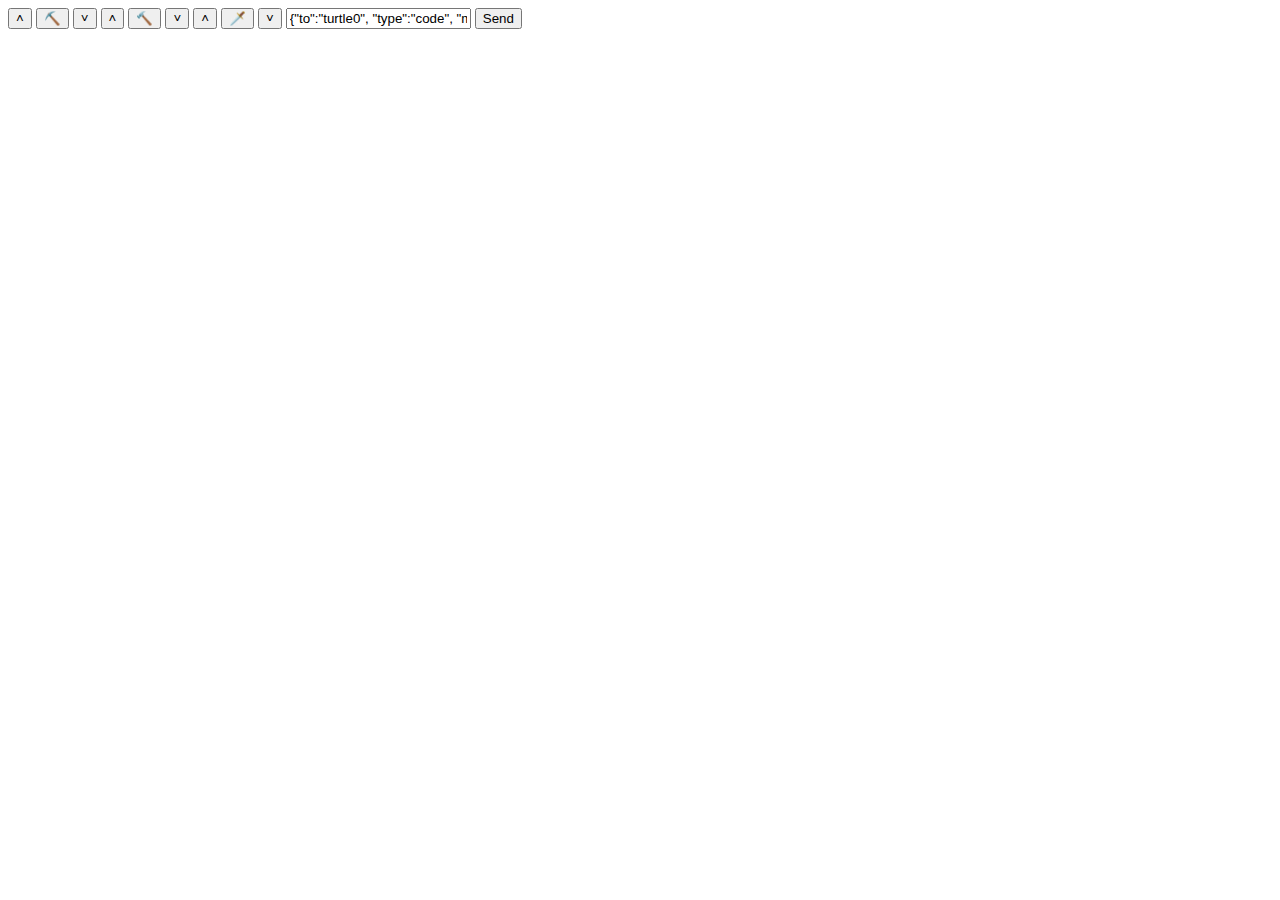
==== website/index.html @ d9ef343b "Rename index.html to website/index.html" ====
<!DOCTYPE html>
<html>
 
<head>
  <script>
    const ws = new WebSocket("ws://localhost:3000")
 
 
    function moveTurtleForward() {
      ws.send('{"to":"turtle0", "type":"code", "message":"return turtle.forward()"}')
    }
    function moveTurtleBack() {
      ws.send('{"to":"turtle0", "type":"code", "message":"return turtle.back()"}')
    }
 
 
    function moveTurtleLeft() {
      ws.send('{"to":"turtle0", "type":"code", "message":"return turtle.turnLeft()"}')
    }
    function moveTurtleRight() {
      ws.send('{"to":"turtle0", "type":"code", "message":"return turtle.turnRight()"}')
    }
 
 
    function moveTurtleUp() {
      ws.send('{"to":"turtle0", "type":"code", "message":"return turtle.up()"}')
    }
    function moveTurtleDown() {
      ws.send('{"to":"turtle0", "type":"code", "message":"return turtle.down()"}')
    }
 
 
    function useTurtleDigUp() {
      ws.send('{"to":"turtle0", "type":"code", "message":"return turtle.digUp()"}')
    }
    function useTurtleDig() {
      ws.send('{"to":"turtle0", "type":"code", "message":"return turtle.dig()"}')
    }
    function useTurtleDigDown() {
      ws.send('{"to":"turtle0", "type":"code", "message":"return turtle.digDown()"}')
    }
 
 
    function useTurtlePlaceUp() {
      ws.send('{"to":"turtle0", "type":"code", "message":"return turtle.placeUp()"}')
    }
    function useTurtlePlace() {
      ws.send('{"to":"turtle0", "type":"code", "message":"return turtle.place()"}')
    }
    function useTurtlePlaceDown() {
      ws.send('{"to":"turtle0", "type":"code", "message":"return turtle.placeDown()"}')
    }
 
 
    function useTurtleAttackUp() {
      ws.send('{"to":"turtle0", "type":"code", "message":"return turtle.attackUp()"}')
    }
    function useTurtleAttack() {
      ws.send('{"to":"turtle0", "type":"code", "message":"return turtle.attack()"}')
    }
    function useTurtleAttackDOwn() {
      ws.send('{"to":"turtle0", "type":"code", "message":"return turtle.attackDown()"}')
    }
 
 
    function sendCode() {
      var code = document.getElementById('codeBox').value
      ws.send(code)
    }
 
 
    window.addEventListener('keydown', function (e) {
      if (e.key === "w") {
        moveTurtleForward()
      }else if (e.key === "s") {
        moveTurtleBack()
      }else if (e.key === "a") {
        moveTurtleLeft()
      }else if (e.key === "d") {
        moveTurtleRight()
      }else if (e.key === "e") {
        moveTurtleUp()
      }else if (e.key === "q") {
        moveTurtleDown()
      }
    }, false);
 
 
    ws.addEventListener("message", msg => {
      console.log(msg.data)
    })
  </script>
</head>
 
<body>
  <link rel="stylesheet" href="style.css">
 
  <button class="button button1" onclick="useTurtleDigUp()">˄</button>
  <button class="button button2" onclick="useTurtleDig()">⛏️</button>
  <button class="button button3" onclick="useTurtleDigDown()">˅</button>
 
  <button class="button button4" onclick="useTurtlePlaceUp()">˄</button>
  <button class="button button5" onclick="useTurtlePlace()">🔨</button>
  <button class="button button6" onclick="useTurtlePlaceDown()">˅</button>
 
  <button class="button button7" onclick="useTurtleAttackUp()">˄</button>
  <button class="button button8" onclick="useTurtleAttack()">🗡️</button>
  <button class="button button9" onclick="useTurtleAttackDOwn()">˅</button>
 
 
 
  <input class="input input1" type="text" id="codeBox" Maxlength="100"
    value='{"to":"turtle0", "type":"code", "message":"print(10)"}'>
  <input class="input input2" type="submit" value="Send" onclick="sendCode()">
 
 
 
</body>
 
</html>
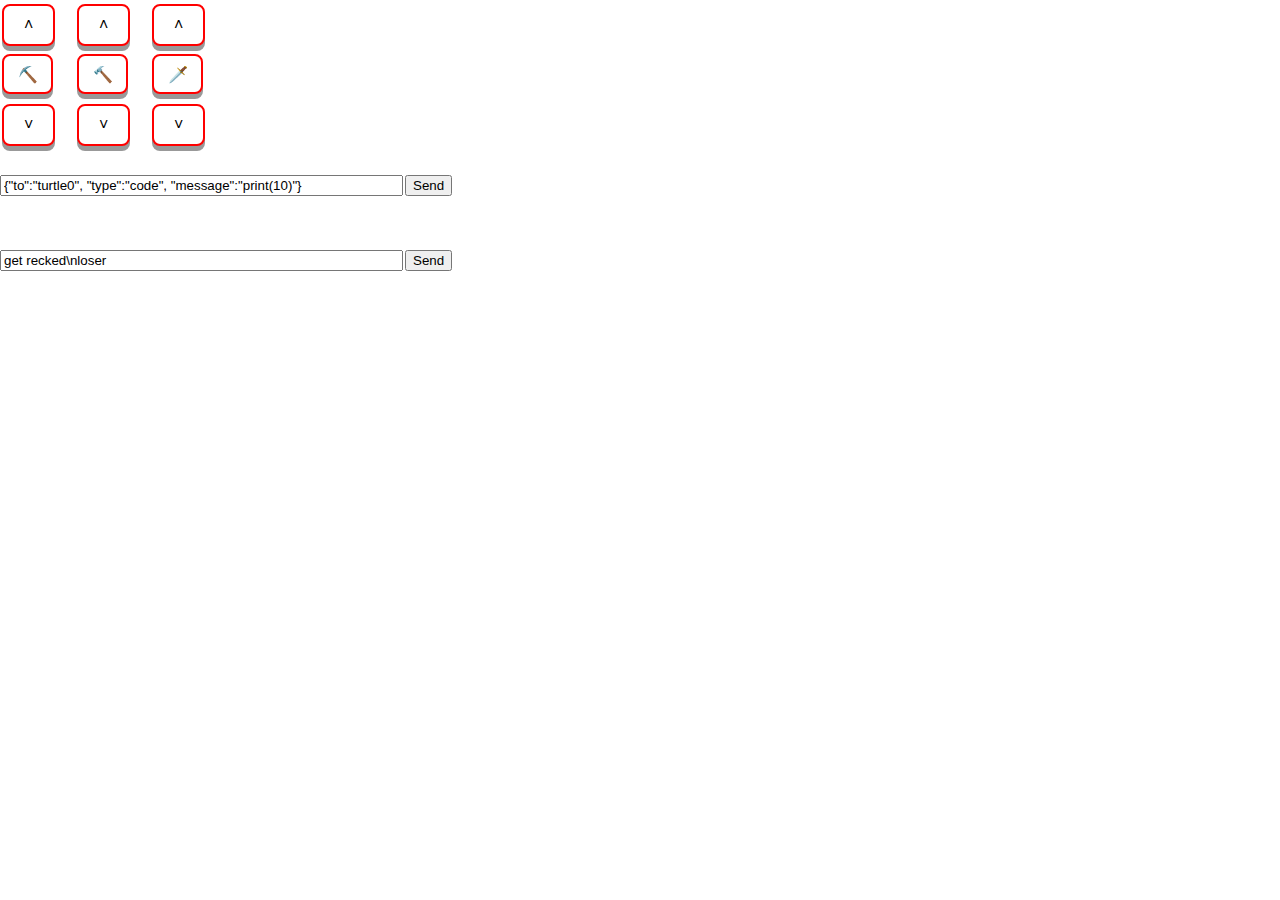
==== commit 8f1577d8: "Update index.html" ====
--- a/website/index.html
+++ b/website/index.html
@@ -1,120 +1,180 @@
 <!DOCTYPE html>
 <html>
- 
-<head>
-  <script>
-    const ws = new WebSocket("ws://localhost:3000")
- 
- 
-    function moveTurtleForward() {
-      ws.send('{"to":"turtle0", "type":"code", "message":"return turtle.forward()"}')
-    }
-    function moveTurtleBack() {
-      ws.send('{"to":"turtle0", "type":"code", "message":"return turtle.back()"}')
-    }
- 
- 
-    function moveTurtleLeft() {
-      ws.send('{"to":"turtle0", "type":"code", "message":"return turtle.turnLeft()"}')
-    }
-    function moveTurtleRight() {
-      ws.send('{"to":"turtle0", "type":"code", "message":"return turtle.turnRight()"}')
-    }
- 
- 
-    function moveTurtleUp() {
-      ws.send('{"to":"turtle0", "type":"code", "message":"return turtle.up()"}')
-    }
-    function moveTurtleDown() {
-      ws.send('{"to":"turtle0", "type":"code", "message":"return turtle.down()"}')
-    }
- 
- 
-    function useTurtleDigUp() {
-      ws.send('{"to":"turtle0", "type":"code", "message":"return turtle.digUp()"}')
-    }
-    function useTurtleDig() {
-      ws.send('{"to":"turtle0", "type":"code", "message":"return turtle.dig()"}')
-    }
-    function useTurtleDigDown() {
-      ws.send('{"to":"turtle0", "type":"code", "message":"return turtle.digDown()"}')
-    }
- 
- 
-    function useTurtlePlaceUp() {
-      ws.send('{"to":"turtle0", "type":"code", "message":"return turtle.placeUp()"}')
-    }
-    function useTurtlePlace() {
-      ws.send('{"to":"turtle0", "type":"code", "message":"return turtle.place()"}')
-    }
-    function useTurtlePlaceDown() {
-      ws.send('{"to":"turtle0", "type":"code", "message":"return turtle.placeDown()"}')
-    }
- 
- 
-    function useTurtleAttackUp() {
-      ws.send('{"to":"turtle0", "type":"code", "message":"return turtle.attackUp()"}')
-    }
-    function useTurtleAttack() {
-      ws.send('{"to":"turtle0", "type":"code", "message":"return turtle.attack()"}')
-    }
-    function useTurtleAttackDOwn() {
-      ws.send('{"to":"turtle0", "type":"code", "message":"return turtle.attackDown()"}')
-    }
- 
- 
-    function sendCode() {
-      var code = document.getElementById('codeBox').value
-      ws.send(code)
-    }
- 
- 
-    window.addEventListener('keydown', function (e) {
-      if (e.key === "w") {
-        moveTurtleForward()
-      }else if (e.key === "s") {
-        moveTurtleBack()
-      }else if (e.key === "a") {
-        moveTurtleLeft()
-      }else if (e.key === "d") {
-        moveTurtleRight()
-      }else if (e.key === "e") {
-        moveTurtleUp()
-      }else if (e.key === "q") {
-        moveTurtleDown()
+  <head>
+    <script>
+      const ws = new WebSocket(
+        "wss://localhost:3000"
+      ); //"ws://localhost:3000")
+
+      function moveTurtleForward() {
+        ws.send(
+          '{"to":"turtle0", "type":"code", "message":"return turtle.forward()"}'
+        );
       }
-    }, false);
- 
- 
-    ws.addEventListener("message", msg => {
-      console.log(msg.data)
-    })
-  </script>
-</head>
- 
-<body>
-  <link rel="stylesheet" href="style.css">
- 
-  <button class="button button1" onclick="useTurtleDigUp()">˄</button>
-  <button class="button button2" onclick="useTurtleDig()">⛏️</button>
-  <button class="button button3" onclick="useTurtleDigDown()">˅</button>
- 
-  <button class="button button4" onclick="useTurtlePlaceUp()">˄</button>
-  <button class="button button5" onclick="useTurtlePlace()">🔨</button>
-  <button class="button button6" onclick="useTurtlePlaceDown()">˅</button>
- 
-  <button class="button button7" onclick="useTurtleAttackUp()">˄</button>
-  <button class="button button8" onclick="useTurtleAttack()">🗡️</button>
-  <button class="button button9" onclick="useTurtleAttackDOwn()">˅</button>
- 
- 
- 
-  <input class="input input1" type="text" id="codeBox" Maxlength="100"
-    value='{"to":"turtle0", "type":"code", "message":"print(10)"}'>
-  <input class="input input2" type="submit" value="Send" onclick="sendCode()">
- 
- 
- 
-</body>
- 
+      function moveTurtleBack() {
+        ws.send(
+          '{"to":"turtle0", "type":"code", "message":"return turtle.back()"}'
+        );
+      }
+
+      function moveTurtleLeft() {
+        ws.send(
+          '{"to":"turtle0", "type":"code", "message":"return turtle.turnLeft()"}'
+        );
+      }
+      function moveTurtleRight() {
+        ws.send(
+          '{"to":"turtle0", "type":"code", "message":"return turtle.turnRight()"}'
+        );
+      }
+
+      function moveTurtleUp() {
+        ws.send(
+          '{"to":"turtle0", "type":"code", "message":"return turtle.up()"}'
+        );
+      }
+      function moveTurtleDown() {
+        ws.send(
+          '{"to":"turtle0", "type":"code", "message":"return turtle.down()"}'
+        );
+      }
+
+      function useTurtleDigUp() {
+        ws.send(
+          '{"to":"turtle0", "type":"code", "message":"return turtle.digUp()"}'
+        );
+      }
+      function useTurtleDig() {
+        ws.send(
+          '{"to":"turtle0", "type":"code", "message":"return turtle.dig()"}'
+        );
+      }
+      function useTurtleDigDown() {
+        ws.send(
+          '{"to":"turtle0", "type":"code", "message":"return turtle.digDown()"}'
+        );
+      }
+
+      function useTurtlePlaceUp() {
+        ws.send(
+          '{"to":"turtle0", "type":"code", "message":"return turtle.placeUp()"}'
+        );
+      }
+      function useTurtlePlace() {
+        ws.send(
+          '{"to":"turtle0", "type":"code", "message":"return turtle.place()"}'
+        );
+      }
+      function useTurtlePlaceDown() {
+        ws.send(
+          '{"to":"turtle0", "type":"code", "message":"return turtle.placeDown()"}'
+        );
+      }
+
+      function useTurtleAttackUp() {
+        ws.send(
+          '{"to":"turtle0", "type":"code", "message":"return turtle.attackUp()"}'
+        );
+      }
+      function useTurtleAttack() {
+        ws.send(
+          '{"to":"turtle0", "type":"code", "message":"return turtle.attack()"}'
+        );
+      }
+      function useTurtleAttackDOwn() {
+        ws.send(
+          '{"to":"turtle0", "type":"code", "message":"return turtle.attackDown()"}'
+        );
+      }
+
+      function sendCode() {
+        var code = document.getElementById("codeBox").value;
+        ws.send(code);
+      }
+      
+      function placeSign() {
+        var text = document.getElementById("signBox").value;
+        ws.send(`{"to":"turtle0", "type":"sign", "message":"${text}"}`);
+      }
+
+      window.addEventListener(
+        "keydown",
+        function (e) {
+          if (e.key === "w") {
+            moveTurtleForward();
+          } else if (e.key === "s") {
+            moveTurtleBack();
+          } else if (e.key === "a") {
+            moveTurtleLeft();
+          } else if (e.key === "d") {
+            moveTurtleRight();
+          } else if (e.key === "e") {
+            moveTurtleUp();
+          } else if (e.key === "q") {
+            moveTurtleDown();
+          }
+        },
+        false
+      );
+
+      ws.addEventListener("message", (msg) => {
+        console.log('received: %s', msg.data);
+        const obj = JSON.parse(msg.data);
+        if (obj.to === "website" && obj.type === "webreturn") {
+          document.getElementById("returned").innerHTML = "Returned: " + obj.success;
+          if (obj.success === "false") {
+            document.getElementById("error").innerHTML = "Error: " + obj.err;
+          } else {
+            document.getElementById("error").innerHTML = "";
+          }
+        }
+      });
+    </script>
+  </head>
+
+  <body>
+    <link rel="stylesheet" href="style.css" />
+
+    <button class="button button1" onclick="useTurtleDigUp()">˄</button>
+    <button class="button button2" onclick="useTurtleDig()">⛏️</button>
+    <button class="button button3" onclick="useTurtleDigDown()">˅</button>
+
+    <button class="button button4" onclick="useTurtlePlaceUp()">˄</button>
+    <button class="button button5" onclick="useTurtlePlace()">🔨</button>
+    <button class="button button6" onclick="useTurtlePlaceDown()">˅</button>
+
+    <button class="button button7" onclick="useTurtleAttackUp()">˄</button>
+    <button class="button button8" onclick="useTurtleAttack()">🗡️</button>
+    <button class="button button9" onclick="useTurtleAttackDOwn()">˅</button>
+
+    <input
+      class="input input1"
+      type="text"
+      id="codeBox"
+      maxlength="100"
+      value='{"to":"turtle0", "type":"code", "message":"print(10)"}'
+    />
+    <input
+      class="input input2"
+      type="submit"
+      value="Send"
+      onclick="sendCode()"
+    />
+    <input
+      class="input input3"
+      type="text"
+      id="signBox"
+      maxlength="100"
+      value='get recked\nloser'
+    />
+    <input
+      class="input input4"
+      type="submit"
+      value="Send"
+      onclick="placeSign()"
+    />
+    
+    <p class="output" id="returned"></p>
+    <p class="outputError" id="error"></p>
+  </body>
 </html>
--- a/website/style.css
+++ b/website/style.css
@@ -0,0 +1,132 @@
+.output {
+  position: absolute;
+  top: 185px;
+  left: 0px;
+}
+
+.outputError {
+  position: absolute;
+  top: 210px;
+  left: 0px;
+}
+
+.button {
+  border: none;
+  color: white;
+  padding: 10px 20px;
+  border-radius: 8px;
+  text-align: center;
+  text-decoration: none;
+  display: inline-block;
+  font-size: 16px;
+  margin: 4px 2px;
+  transition-duration: 0.4s;
+  cursor: pointer;
+  box-shadow: 0 5px #999999;
+  background-color: white;
+  color: black;
+  border: 2px solid #ff0000;
+}
+
+.button:hover {
+  background-color: #ff0000;
+  color: white;
+}
+
+.button:active {
+  background-color: #e20000;
+  border: 2px solid #e20000;
+  box-shadow: 0 1px #666666;
+  transform: translateY(4px);
+}
+
+
+
+.button1 {
+  position: absolute;
+  top: 0px;
+  left: 0px;
+}
+.button2 {
+  position: absolute;
+  top: 50px;
+  left: 0px;
+  padding: 8.6px 13.6px;
+}
+.button3 {
+  position: absolute;
+  top: 100px;
+  left: 0px;
+}
+
+
+.button4 {
+  position: absolute;
+  top: 0px;
+  left: 75px;
+}
+.button5 {
+  position: absolute;
+  top: 50px;
+  left: 75px;
+  padding: 8.6px 13.6px;
+}
+.button6 {
+  position: absolute;
+  top: 100px;
+  left: 75px;
+}
+
+
+
+.button7 {
+  position: absolute;
+  top: 0px;
+  left: 150px;
+}
+.button8 {
+  position: absolute;
+  top: 50px;
+  left: 150px;
+  padding: 8.6px 13.6px;
+}
+.button9 {
+  position: absolute;
+  top: 100px;
+  left: 150px;
+}
+
+
+.input1 {
+position: absolute;
+top: 175px;
+left: 0px;
+Width: 395px;
+}
+
+.input2 {
+  position: absolute;
+  top: 175px;
+  left: 405px;
+}
+
+.input2:hover {
+  background-color: #f7eeee;
+}
+
+.input3 {
+position: absolute;
+top: 250px;
+left: 0px;
+Width: 395px;
+}
+
+.input4 {
+  position: absolute;
+  top: 250px;
+  left: 405px;
+}
+
+.input4:hover {
+  background-color: #f7eeee;
+}
